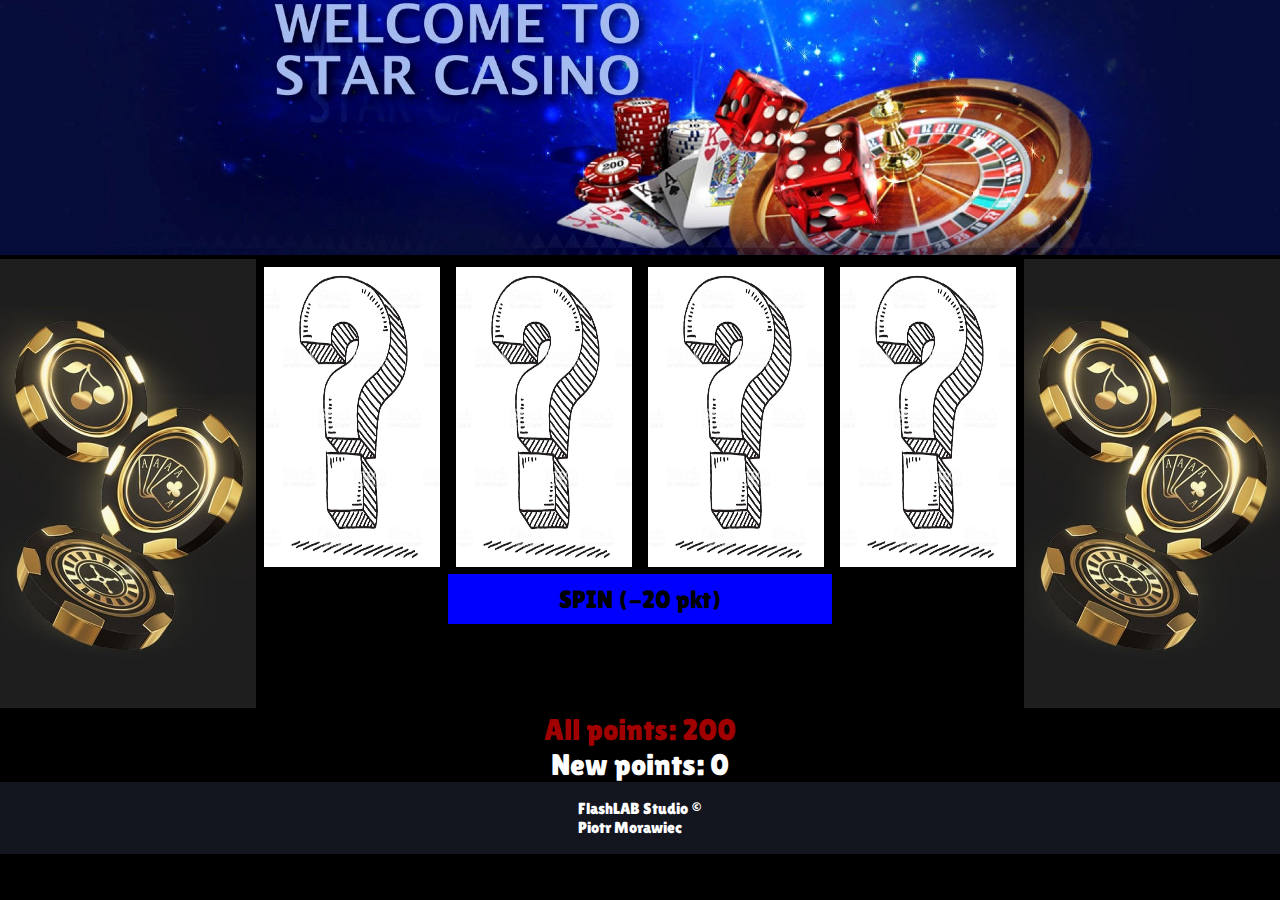
==== index.html @ dfae2dfd "Aktualizacja 1" ====
<!Doctype HTML>
<HTML>
    <Head>
        <title>One Hand Bandit</title>

        <meta name="author" content="FlashLAB Studio">
        <meta charset="UTF-8">
        
        <link href="https://fonts.googleapis.com/css?family=Lilita+One&display=swap" rel="stylesheet">
        
        <link rel="icon" href="Pictures/icon.png">
        <link rel="stylesheet" type="text/css" href="style.css"/>
        <script type="text/javascript" src="saveJS.js"></script>
        <script src="https://ajax.googleapis.com/ajax/libs/jquery/3.4.1/jquery.min.js"></script>
    </Head>
    <body>
        <header>
            <img id="baner" src="Pictures/Casino_baner_9.jpg">
        </header>
        <main>
            <div id="LeftContainer">
                <img src="Pictures/Tokens.jpg">
            </div>
            <div id="CenterContainer">
                <div class="RandomPicture"><img src="Pictures_To_Draw/Pytajnik.jpg"></div>
                <div class="RandomPicture"><img src="Pictures_To_Draw/Pytajnik.jpg"></div>
                <div class="RandomPicture"><img src="Pictures_To_Draw/Pytajnik.jpg"></div>
                <div class="RandomPicture"><img src="Pictures_To_Draw/Pytajnik.jpg"></div>
                <button id="SpinButton" type="button" onclick="spin();">SPIN (-20 pkt)</button>

                <!-- <p class="points">200</p> -->
            </div>
            <div id="RightContainer">
                <img src="Pictures/Tokens.jpg">
            </div>
        </main>
        <div id="pointsTable">
            <p id="points">All points: 200</p>
            <!-- <p id="sum">Sum: 0</p> -->
            <p id="newPoints">New points: 0</p>
        </div>
        <footer>
            <div class="author">
                FlashLAB Studio &copy;<br>
                Piotr Morawiec
            </div>
        </footer>
    </body>
</HTML>
---- style.css ----
*{
    margin: 0px;
    padding: 0px;
}
/* --------------------- */
#baner{
    width: 100%;
    height: auto;
}
#LeftContainer{
    width: 20%;
    height: auto;
}
#CenterContainer{
    width: 60%;
    height: auto;
}
#RightContainer{
    width: 20%;
    height: auto;
}
#SpinButton{
    width: 50%;
    height: 50px;
    display: block;
    margin: auto;

    border: 0px;
    background-color: blue;
    font-family: 'Lilita One', cursive;
    font-size: 25px;
}
#SpinButton:active{
    background-color: royalblue;
}
/* --------------------- */



/* --------------------- */
body{
    background-color: black;
    font-family: 'Lilita One', cursive;
}
main{
    width: 100%;
    height: auto;

    margin: 0px;
    padding: 0px;

    display: flex;
    align-items: flex-start;
}
footer{
    width: 100%;
    height: auto;

    display: flex;
    justify-content: center;
    align-items: center;
    height: 8vh;

    background-color: rgb(19, 21, 31);
    color: rgb(255, 255, 255);
}
#points{
    color: rgb(160, 0, 0);
}
div#LeftContainer > img{
    width: 100%;
    height: 100%;
    float: left;

    padding: 0px;
}
div#RightContainer > img{
    width: 100%;
    height: 100%;
    right: 0px;

    padding: 0px;
}
.RandomPicture{
    display: block;
    width: 23%;
    height: 300px;
    margin: 1%;
    box-sizing: border-box;
    
    float: left;
}

.RandomPicture > img
{
    width: 100%;
    height: 100%
}
p{
    color: white;
    font-size: 30px;
}
#pointsTable{
    text-align: center;
}
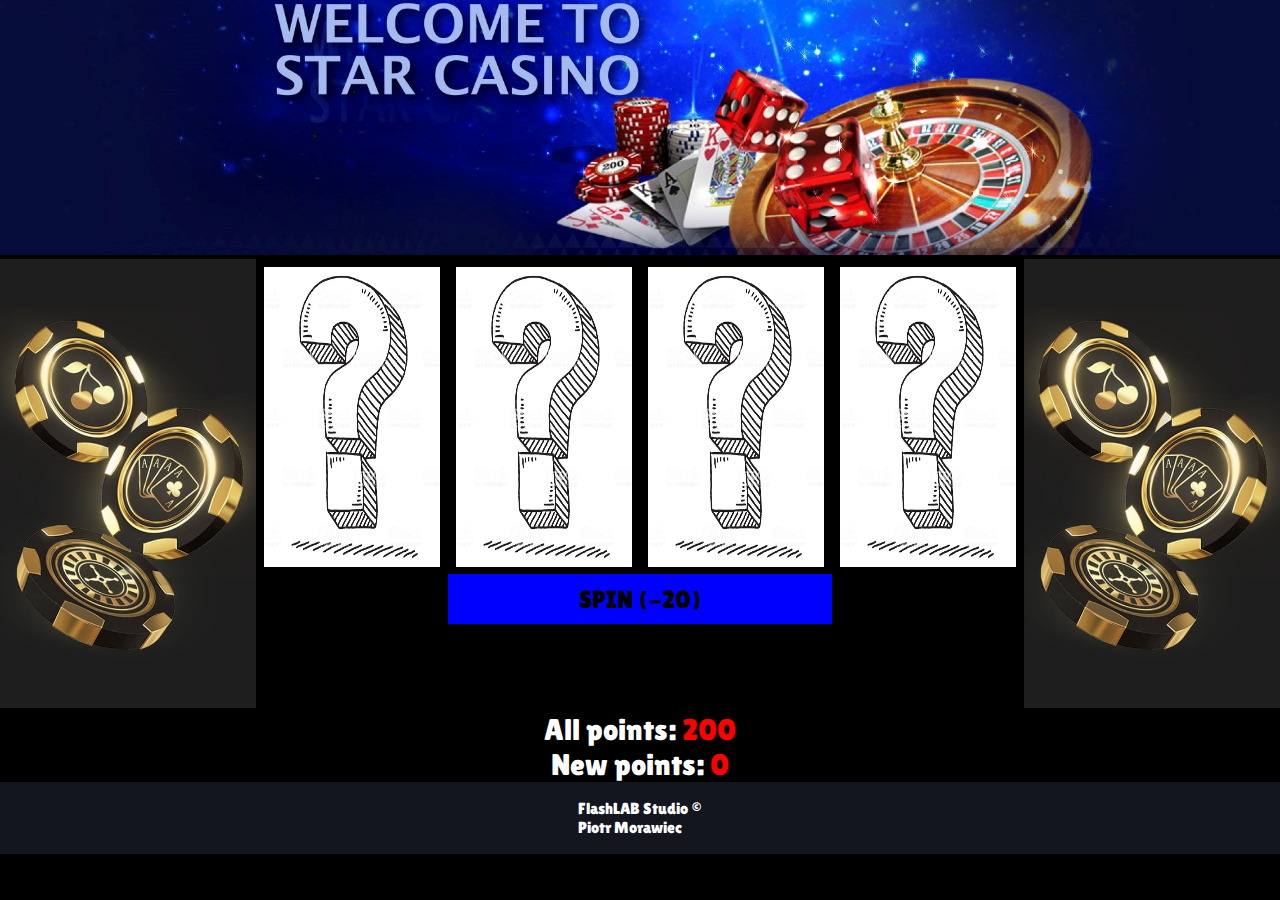
==== commit adc9795e: "Aktualizacja 3" ====
--- a/index.html
+++ b/index.html
@@ -1,3 +1,28 @@
+<!-- 
+░░░░░░░░░░░░░░░░░░░░░░░░░░░░░░░░░░░░░░░░░░░░░░░░░░░░░░░░░░░
+░░░░░░░░░░░░░░░░░░░░████░░██░░░█░████░░░░░░░░░░░░░░░░░░░░░░
+░░░░░░░░░░░░░░░░░░░██░░██░█░█░░█░█░░░░░░░░░░░░░░░░░░░░░░░░░
+░░░░░░░░░░░░░░░░░░░█░░░░█░█░██░█░████░░░░░░░░░░░░░░░░░░░░░░
+░░░░░░░░░░░░░░░░░░░██░░██░█░░█░█░█░░░░░░░░░░░░░░░░░░░░░░░░░
+░░░░░░░░░░░░░░░░░░░░████░░█░░░██░████░░░░░░░░░░░░░░░░░░░░░░
+░░░░░░░░░░░░░░░░░░░░░░░░░░░░░░░░░░░░░░░░░░░░░░░░░░░░░░░░░░░
+░░░░░░░░░░░░░░█░░░░█░░██████░░██░░░█░░███░░░░░░░░░░░░░░░░░░
+░░░░░░░░░░░░░░█░░░░█░░█░░░░█░░█░█░░█░░█░░█░░░░░░░░░░░░░░░░░
+░░░░░░░░░░░░░░██████░░██████░░█░██░█░░█░░█░░░░░░░░░░░░░░░░░
+░░░░░░░░░░░░░░█░░░░█░░█░░░░█░░█░░█░█░░█░░█░░░░░░░░░░░░░░░░░
+░░░░░░░░░░░░░░█░░░░█░░█░░░░█░░█░░░██░░███░░░░░░░░░░░░░░░░░░
+░░░░░░░░░░░░░░░░░░░░░░░░░░░░░░░░░░░░░░░░░░░░░░░░░░░░░░░░░░░
+░░██████░░░░░████████░░████░░░██░░█████░░░░░██░░██████████░
+░░██░░░██░░░░██░░░░██░░██░██░░██░░██░░██░░░░░░░░░░░░██░░░░░
+░░██░░░██░░░░██░░░░██░░██░░█░░██░░██░░░░██░░██░░░░░░██░░░░░
+░░██░░░██░░░░██░░░░██░░██░░█░░██░░██░░░░██░░██░░░░░░██░░░░░
+░░██████░░░░░████████░░██░░██░██░░██░░░░██░░██░░░░░░██░░░░░
+░░████████░░░██░░░░██░░██░░░█░██░░██░░░░██░░██░░░░░░██░░░░░
+░░██░░░░░██░░██░░░░██░░██░░░█░██░░██░░░░██░░██░░░░░░██░░░░░
+░░██░░░░░██░░██░░░░██░░██░░░████░░██░░██░░░░██░░░░░░██░░░░░
+░░████████░░░██░░░░██░░██░░░░███░░█████░░░░░██░░░░░░██░░░░░
+░░░░░░░░░░░░░░░░░░░░░░░░░░░░░░░░░░░░░░░░░░░░░░░░░░░░░░░░░░░ 
+-->
 <!Doctype HTML>
 <HTML>
     <Head>
@@ -10,7 +35,7 @@
         
         <link rel="icon" href="Pictures/icon.png">
         <link rel="stylesheet" type="text/css" href="style.css"/>
-        <script type="text/javascript" src="saveJS.js"></script>
+        <script type="text/javascript" src="main1.js" defer></script>
         <script src="https://ajax.googleapis.com/ajax/libs/jquery/3.4.1/jquery.min.js"></script>
     </Head>
     <body>
@@ -26,22 +51,19 @@
                 <div class="RandomPicture"><img src="Pictures_To_Draw/Pytajnik.jpg"></div>
                 <div class="RandomPicture"><img src="Pictures_To_Draw/Pytajnik.jpg"></div>
                 <div class="RandomPicture"><img src="Pictures_To_Draw/Pytajnik.jpg"></div>
-                <button id="SpinButton" type="button" onclick="spin();">SPIN (-20 pkt)</button>
-
-                <!-- <p class="points">200</p> -->
+                <button id="SpinButton" type="button" onclick="spin();">SPIN (-20)</button>
             </div>
             <div id="RightContainer">
                 <img src="Pictures/Tokens.jpg">
             </div>
         </main>
         <div id="pointsTable">
-            <p id="points">All points: 200</p>
-            <!-- <p id="sum">Sum: 0</p> -->
-            <p id="newPoints">New points: 0</p>
+            <p id="points">All points: <span class="red">200</span></p>
+            <p id="newPoints">New points: <span class="red">0</span></p>
         </div>
         <footer>
             <div class="author">
-                FlashLAB Studio &copy;<br>
+                <a href="https://github.com/Lichwiarz">FlashLAB Studio &copy;</a><br>
                 Piotr Morawiec
             </div>
         </footer>
--- a/style.css
+++ b/style.css
@@ -34,7 +34,9 @@
     background-color: royalblue;
 }
 /* --------------------- */
-
+span.red{
+    color: red;
+}
 
 
 /* --------------------- */
@@ -52,6 +54,11 @@
     display: flex;
     align-items: flex-start;
 }
+h1{
+    text-align: center;
+    color: white;
+    margin-top: 20vh;
+}
 footer{
     width: 100%;
     height: auto;
@@ -63,9 +70,6 @@
 
     background-color: rgb(19, 21, 31);
     color: rgb(255, 255, 255);
-}
-#points{
-    color: rgb(160, 0, 0);
 }
 div#LeftContainer > img{
     width: 100%;
@@ -102,4 +106,11 @@
 }
 #pointsTable{
     text-align: center;
+}
+div.author a{
+    text-decoration: none;
+    color: white;
+}
+div.author a:hover{
+    color: red;
 }